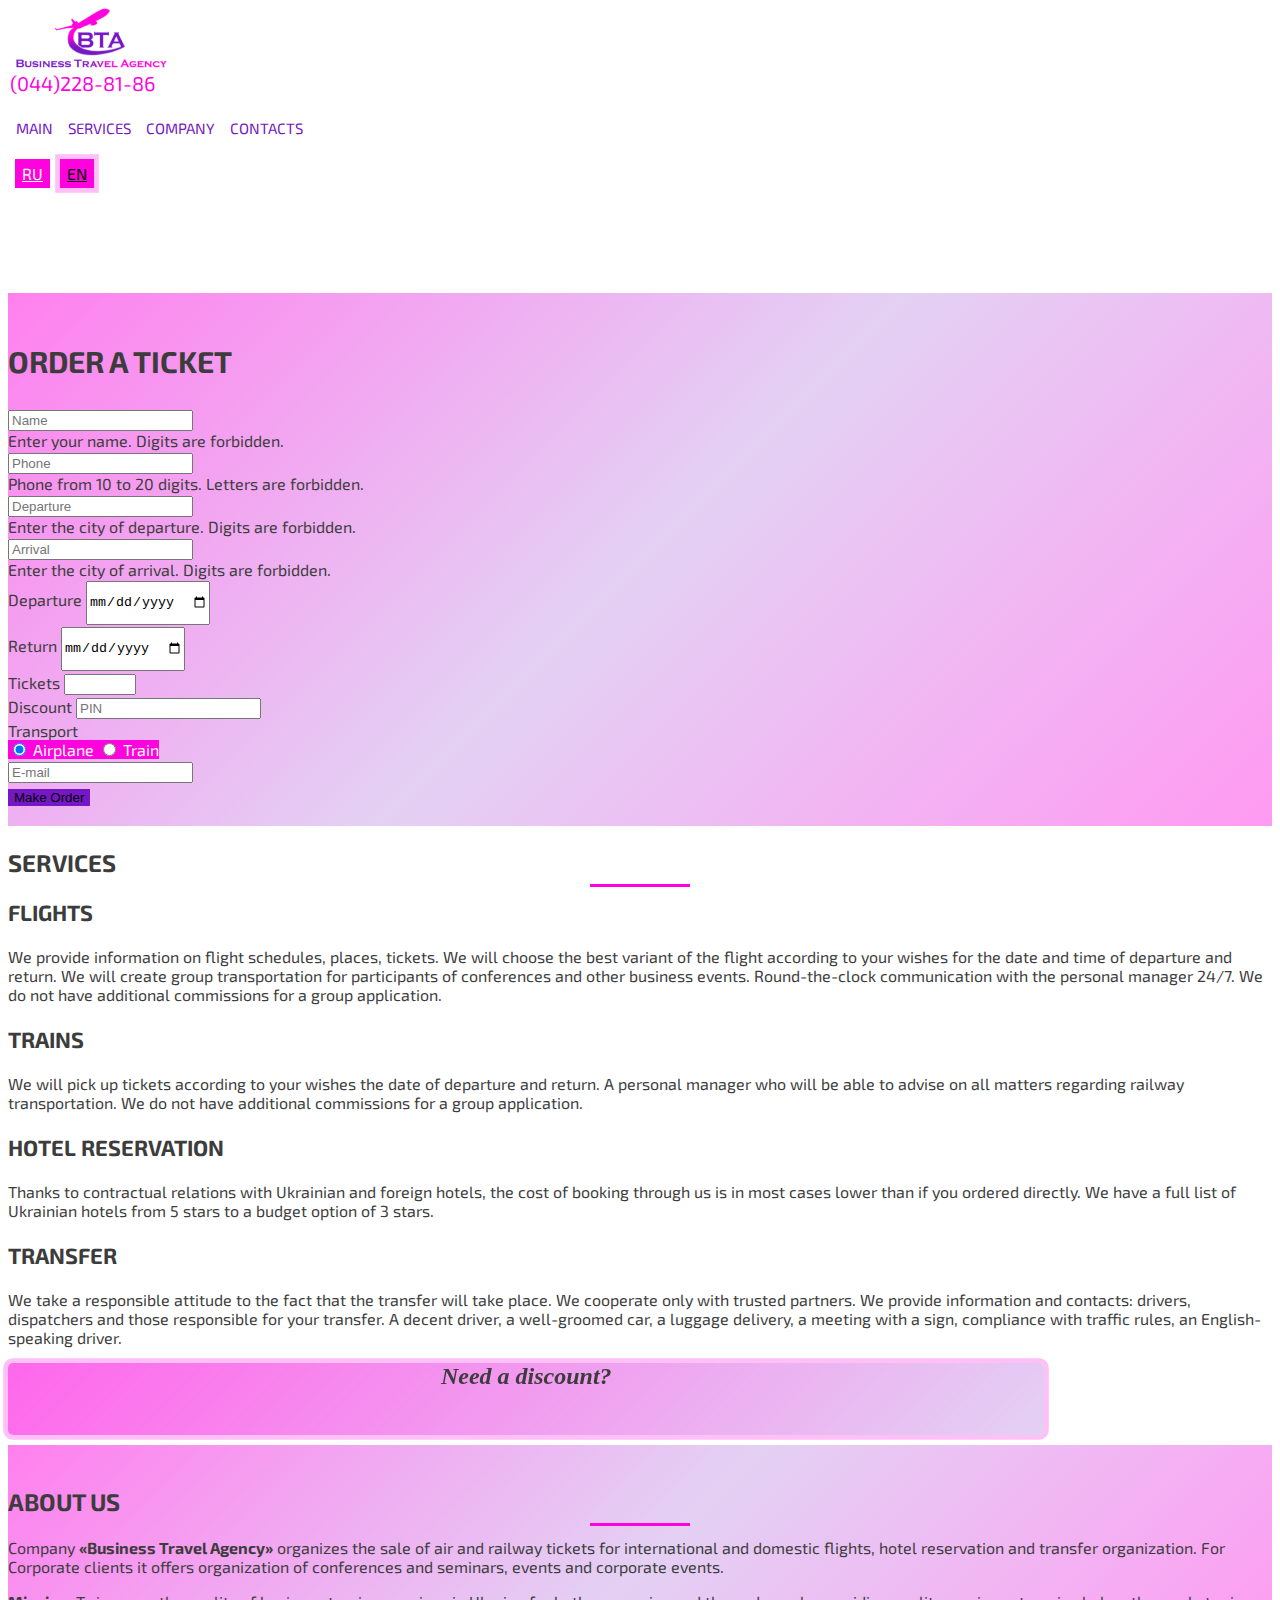
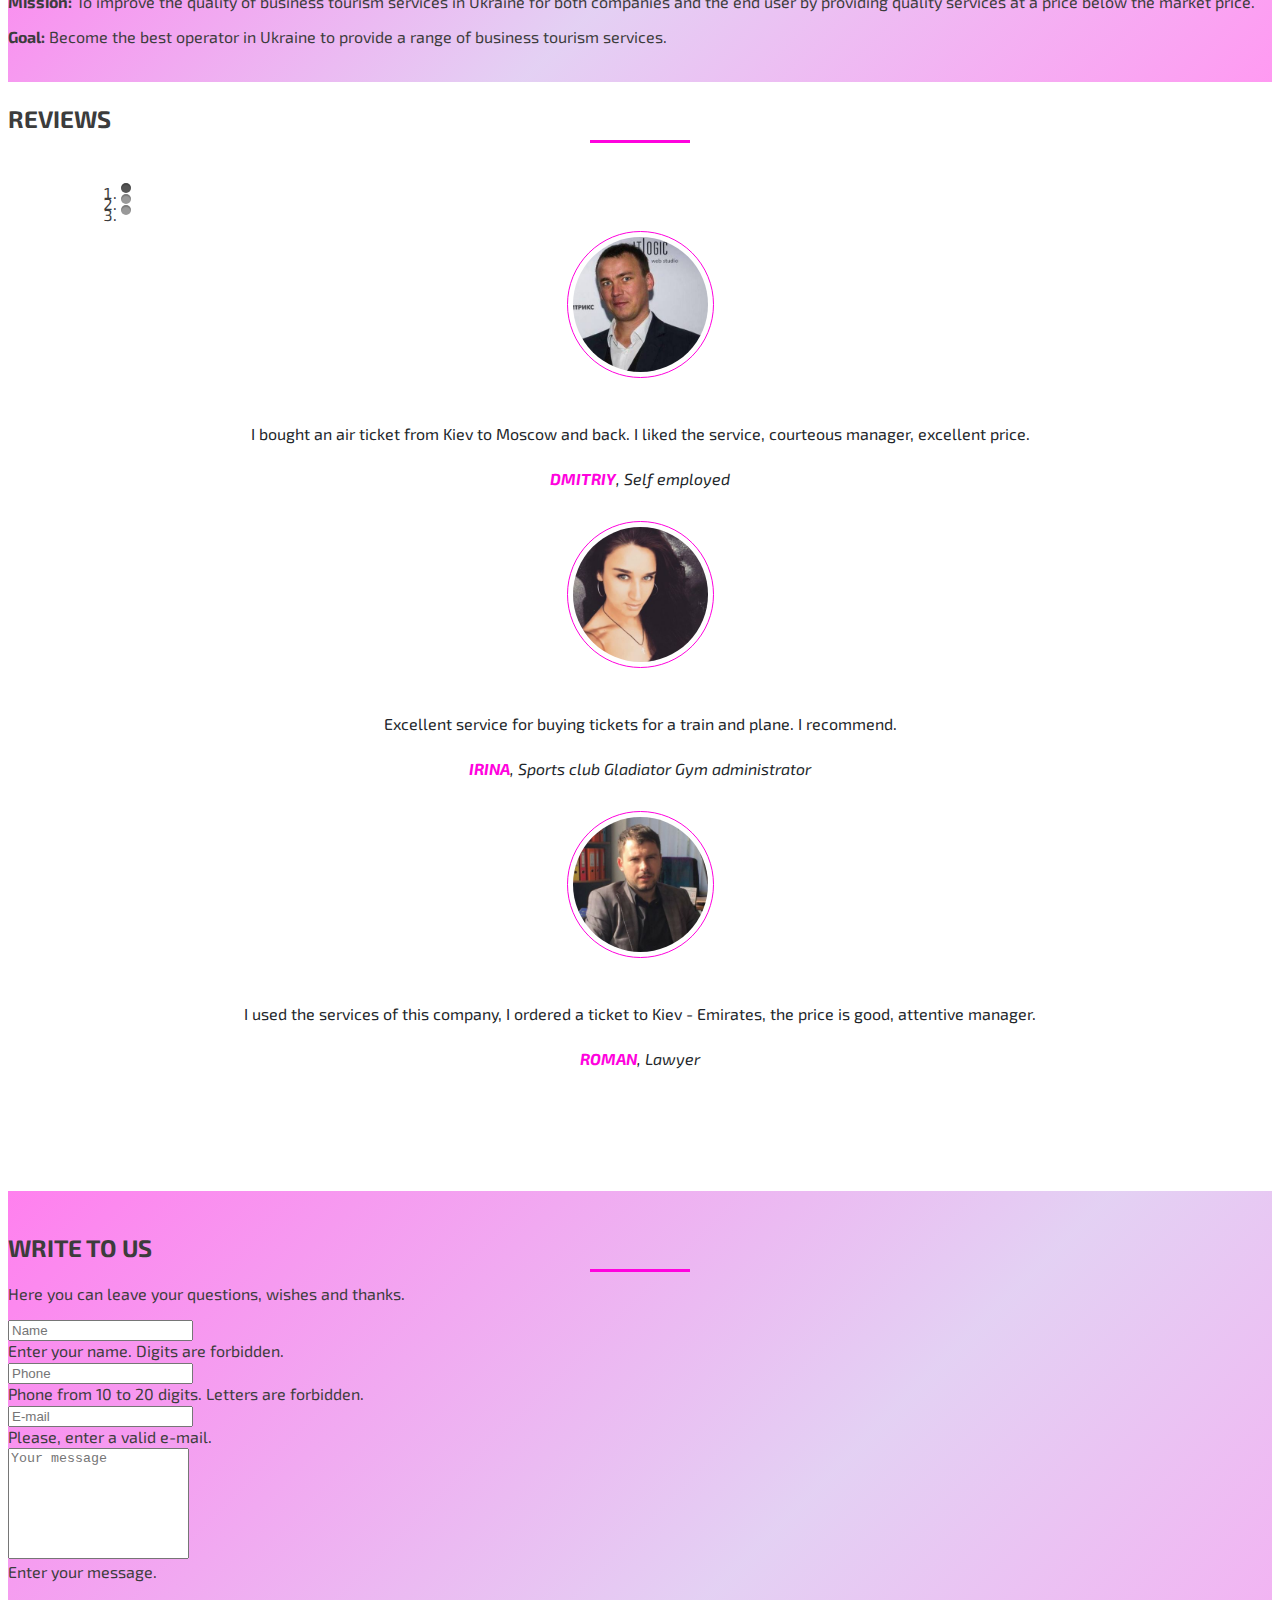
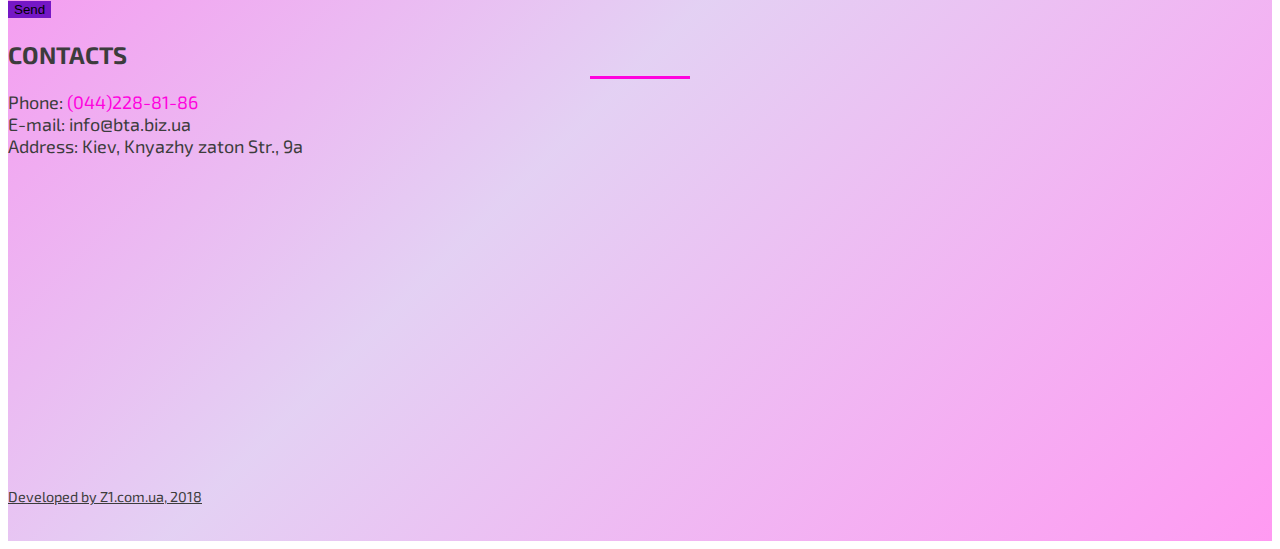
==== en/index.html @ 416b49e4 "initial commit" ====
<!doctype html>
<html lang="en">

<head>
    <!-- Global site tag (gtag.js) - Google Analytics -->
    <script async src="https://www.googletagmanager.com/gtag/js?id=UA-122661130-1"></script>
    <script>
    window.dataLayer = window.dataLayer || [];

    function gtag() { dataLayer.push(arguments); }
    gtag('js', new Date());
    ga('require', 'displayfeatures');
    gtag('config', 'UA-122661130-1');
    </script>
    <!-- Required meta tags -->
    <meta charset="utf-8">
    <meta name="viewport" content="width=device-width, initial-scale=1, shrink-to-fit=no">
    <meta name="description" content="Заказ авиабылетов, ждбилеты, бизнес туризм">
    <meta name="keywords" content="билет, авиабилет, ждбилет, авиаперевозки, купить билет, билет поезд, бизнес тревел, business travel, бизнес туризм, business tourism">
    <meta name="author" content="Kordun Yuriy">
    <!-- Bootstrap CSS -->
    <link rel="stylesheet" href="https://stackpath.bootstrapcdn.com/bootstrap/4.1.1/css/bootstrap.min.css" integrity="sha384-WskhaSGFgHYWDcbwN70/dfYBj47jz9qbsMId/iRN3ewGhXQFZCSftd1LZCfmhktB" crossorigin="anonymous">
    <link rel="stylesheet" href="../css/style.css">
    <title>Business Travel Agency</title>
    <!--font-awesome free CDN-->
    <link rel="stylesheet" href="https://use.fontawesome.com/releases/v5.1.0/css/all.css" integrity="sha384-lKuwvrZot6UHsBSfcMvOkWwlCMgc0TaWr+30HWe3a4ltaBwTZhyTEggF5tJv8tbt" crossorigin="anonymous">
</head>

<body>
    <nav class="navbar fixed-top navbar-expand-lg navbar-light">
        <div>
            <a class="navbar-brand" href="#"><img src="../img/logotype.png" height="60" alt="BTA logo"></a>
        </div>
         <!-- <div class="d-none d-md-block d-lg-block"> -->  <!-- отображение только на больших и средних экранах -->
        <div class="header_telephone">
            <a href="tel:044-228-8186">(044)228-81-86</a>
        </div>
        <div class="collapse navbar-collapse justify-content-end" id="navbarNav">
            <menu class="menu cf">
                <li><a href="#">Main</a></li>
                <li><a href="#features">Services</a></li>
                <li><a href="#aboutus">Company</a>
                    <ul class="submenu">
                        <li><a href="#aboutus">About us</a></li>
                        <li><a href="#testimonials">Reviews</a></li>
                        <!-- <li><a href="#partners">Partners</a></li> -->
                        <li><a href="../doc/bta_dogovor.pdf" target="_b">Contract</a></li>
                    </ul>
                </li>
                <li><a href="#contacts">Contacts</a></li>
            </menu>
        </div>
        <div class="language_box">
            <a class="btn language_button" href="../index.html">RU</a>
            <a class="btn language_button active" href="#">EN</a>
        </div>
        <div>
            <button class="navbar-toggler" type="button" data-toggle="collapse" data-target="#navbarNav" aria-controls="navbarNav" aria-expanded="false" aria-label="Toggle navigation">
                <span class="navbar-toggler-icon"></span>
            </button>
        </div>
    </nav>
    <section id="undermenuplace">
    </section>
    <section id="order">
        <div class="container-fluid">
            <div class="row justify-content-center">
                <div class="col-lg-10 col-md-11 col-sm-12">
                    <h1 class="text-center">Order a ticket</h1>
                </div>
            </div>
            <div class="row justify-content-center">
                <div class="col-md-5 col-sm-8 col-9">
                    <form id="formorder" action="/en/send_order.php" method="post" class="needs-validation" novalidate>
                        <div class="form-row justify-content-between">
                            <div class="form-group col-sm-6">
                                <input type="text" class="form-control" id="username" name="username" placeholder="Name" pattern="^[a-zA-Zа-яґєіїёА-ЯЄІЇЁ\s()-]{3,35}" required>
                                <div class="invalid-feedback">
                                    Enter your name. Digits are forbidden.
                                </div>
                                <!-- Украинские,русские,английские большие и маленькие буквы, символ пробела, скобки, дефис, всего от 3-х до 35 символов. Апостроф и цифры запрещены. -->
                            </div>
                            <div class="form-group col-sm-6">
                                <input type="tel" class="form-control" id="usertelephone" name="usertelephone" placeholder="Phone" pattern="^[0-9-+()\s]{10,20}" required>
                                <div class="invalid-feedback">
                                    Phone from 10 to 20 digits. Letters are forbidden.
                                </div>
                                <!-- цифры,символ пюс, дефис,скобки, пробел, всего от 10-х до 20 символов. Буквы и другие символы запрещены. 
                                        Пример граничной валидности:+ (380) 63-767-88-99 (всего 20 символов) -->
                            </div>
                        </div>
                        <div class="form-row justify-content-center">
                            <div class="form-group col-sm-6">
                                <input type="text" class="form-control" id="userfromplace" name="userfromplace" placeholder="Departure" pattern="^[a-zA-Zа-яґєіїёА-ЯЄІЇЁ\s()-]{3,35}" required>
                                <div class="invalid-feedback">
                                    Enter the city of departure. Digits are forbidden.
                                </div>
                                <!-- Украинские,русские,английские большие и маленькие буквы, символ пробела, скобки, дефис, всего от 3-х до 35 символов. Апостроф и цифры запрещены. -->
                            </div>
                            <div class="form-group col-sm-6">
                                <input type="text" class="form-control" id="usertoplace" name="usertoplace" placeholder="Arrival" pattern="^[a-zA-Zа-яґєіїёА-ЯЄІЇЁ\s()-]{3,35}" required>
                                <div class="invalid-feedback">
                                    Enter the city of arrival. Digits are forbidden.
                                </div>
                                <!-- Украинские,русские,английские большие и маленькие буквы, символ пробела, скобки, дефис, всего от 3-х до 35 символов. Апостроф и цифры запрещены. -->
                            </div>
                        </div>
                        <div class="form-row justify-content-center">
                            <div class="form-group col-sm-6">
                                <label for="departuredate">Departure</label>
                                <input type="date" class="form-control" id="departuredate" name="departuredate" min="2018-07-01">
                            </div>
                            <div class="form-group col-sm-6">
                                <label for="returndate">Return</label>
                                <input type="date" class="form-control" id="returndate" name="returndate" min="2018-07-01">
                            </div>
                        </div>
                        <div class="form-row">
                            <div class="form-group col-sm-2">
                                <label for="ticketsquantity">Tickets</label>
                                <input type="number" class="form-control" id="ticketsquantity" name="ticketsquantity" min="1" max="99">
                            </div>
                            <div class="form-group col-sm-4">
                                <label for="discountcode">Discount</label>
                                <input type="text" class="form-control" id="discountcode" name="discountcode" placeholder="PIN">
                            </div>
                            <div class="form-group col-sm-4">
                                <label for="transportRadios">Transport</label>
                                <div class="btn-group btn-group-toggle" data-toggle="buttons">
                                    <label class="btn avia_button">
                                        <input class="form-check-input" type="radio" name="transportRadios" id="transportRadios1" value="Авиа" checked>
                                        <i class="fa fa-plane"></i> Airplane
                                    </label>
                                    <label class="btn train_button">
                                        <input class="form-check-input" type="radio" name="transportRadios" id="transportRadios2" value="ЖД">
                                        <i class="fa fa-train"></i> Train
                                    </label>
                                </div>
                            </div>
                        </div>
                        <div class="form-row justify-content-center">
                            <div class="form-group col-sm-6">
                                <input type="email" class="form-control" id="useremail" name="useremail" placeholder="E-mail">
                            </div>
                            <div class="form-group col-sm-6">
                            </div>
                        </div>
                        <div class="form-row justify-content-center">
                            <button type="submit" class="btn btn-primary btn-lg bta_button order_button">Make Order</button>
                        </div>
                    </form>
                </div>
            </div>
        </div>
    </section>
    <section class="features">
        <div class="destination" id="features"></div>
        <div class="container-fluid">
            <div class="row">
                <div class="col">
                    <h2 class="text-center">Services</h2></div>
            </div>
            <div class="row justify-content-center text-justify">
                <div class="col-lg-5 col-md-6 col-sm-12">
                    <h3 class="text-center"><i class="fas fa-plane"></i> Flights</h3>
                    <p>We provide information on flight schedules, places, tickets. We will choose the best variant of the flight according to your wishes for the date and time of departure and return. We will create group transportation for participants of conferences and other business events. Round-the-clock communication with the personal manager 24/7. We do not have additional commissions for a group application.
                    </p>
                </div>
                <div class="col-lg-5 col-md-6 col-sm-12">
                    <h3 class="text-center"> <i class="fas fa-train"></i> Trains</h3>
                    <p>We will pick up tickets according to your wishes the date of departure and return. A personal manager who will be able to advise on all matters regarding railway transportation. We do not have additional commissions for a group application.
                    </p>
                </div>
                <div class="col-lg-5 col-md-6 col-sm-12">
                    <h3 class="text-center"><i class="fas fa-hotel"></i> Hotel reservation</h3>
                    <p>Thanks to contractual relations with Ukrainian and foreign hotels, the cost of booking through us is in most cases lower than if you ordered directly. We have a full list of Ukrainian hotels from 5 stars to a budget option of 3 stars.
                    </p>
                </div>
                <div class="col-lg-5 col-md-6 col-sm-12">
                    <h3 class="text-center"><i class="fas fa-car"></i> Transfer</h3>
                    <p>We take a responsible attitude to the fact that the transfer will take place. We cooperate only with trusted partners. We provide information and contacts: drivers, dispatchers and those responsible for your transfer. A decent driver, a well-groomed car, a luggage delivery, a meeting with a sign, compliance with traffic rules, an English-speaking driver.
                    </p>
                </div>
            </div>
        </div>
    </section>
    <section class="container-fluid discount">
        <div class="row justify-content-center">
            <div class="flip-container" ontouchstart="this.classList.toggle('hover');">
                <div class="flipper">
                    <div class="front">
                        <div>Need a discount?</div>
                    </div>
                    <div class="back">
                        <div>Enter a code Rg8\D@otS14</div>
                    </div>
                    <div class="clear"></div>
                </div>
            </div>
        </div>
    </section>
    <section class="aboutus">
        <div class="destination" id="aboutus"></div>
        <div class="container-fluid">
            <div class="row">
                <div class="col">
                    <h2 class="text-center">About us</h2></div>
            </div>
            <div class="row justify-content-center text-justify">
                <div class="col-sm-11">
                    <p>Company <strong>«Business Travel Agency»</strong> organizes the sale of air and railway tickets for international and domestic flights, hotel reservation and transfer organization. For Corporate clients it offers organization of conferences and seminars, events and corporate events.</p>
                    <p><strong>Mission:</strong> To improve the quality of business tourism services in Ukraine for both companies and the end user by providing quality services at a price below the market price.</p>
                    <p><strong>Goal:</strong> Become the best operator in Ukraine to provide a range of business tourism services.</p>
                </div>
            </div>
        </div>
    </section>
    <section class="testimonials">
        <div class="destination" id="testimonials"></div>
        <div class="container-fluid">
            <div class="row">
                <div class="col-md-8 col-center m-auto">
                    <h2 class="text-center">Reviews</h2>
                    <div id="myCarousel" class="carousel slide" data-ride="carousel">
                        <!-- Carousel indicators -->
                        <ol class="carousel-indicators">
                            <li data-target="#myCarousel" data-slide-to="0" class="active"></li>
                            <li data-target="#myCarousel" data-slide-to="1"></li>
                            <li data-target="#myCarousel" data-slide-to="2"></li>
                        </ol>
                        <!-- Wrapper for carousel items -->
                        <div class="carousel-inner">
                            <div class="item carousel-item active">
                                <div class="img-box"><img src="../img/client1.jpg" alt=""></div>
                                <p class="testimonial">I bought an air ticket from Kiev to Moscow and back. I liked the service, courteous manager, excellent price.</p>
                                <p class="overview"><b>Dmitriy</b>, Self employed</p>
                            </div>
                            <div class="item carousel-item">
                                <div class="img-box"><img src="../img/client2.jpg" alt=""></div>
                                <p class="testimonial">Excellent service for buying tickets for a train and plane. I recommend.</p>
                                <p class="overview"><b>Irina</b>, Sports club Gladiator Gym administrator</p>
                            </div>
                            <div class="item carousel-item">
                                <div class="img-box"><img src="../img/client3.jpg" alt=""></div>
                                <p class="testimonial">I used the services of this company, I ordered a ticket to Kiev - Emirates, the price is good, attentive manager.</p>
                                <p class="overview"><b>Roman</b>, Lawyer</p>
                            </div>
                        </div>
                        <!-- Carousel controls -->
                        <a class="carousel-control left carousel-control-prev" href="#myCarousel" data-slide="prev">
                    <i class="fa fa-angle-left"></i>
                </a>
                        <a class="carousel-control right carousel-control-next" href="#myCarousel" data-slide="next">
                    <i class="fa fa-angle-right"></i>
                </a>
                    </div>
                </div>
            </div>
        </div>
    </section>
    <section class="partners">
        <div class="destination" id="partners"></div>
        <div class="container-fluid">
            <div class="row">
                <div class="col">
                    <!--<h2 class="text-center">Наши партнеры</h2></div>
            </div>
            <div class="row justify-content-center">
                <div class="col-sm-3 col-6 partners_item">
                    <a href="#"><img class="mx-auto d-block" src="../img/logotype.png" height="60" alt="BTA logo"></a>
                </div>
                <div class="col-sm-3 col-6 partners_item">
                    <a href="#"><img class="mx-auto d-block" src="../img/logotype.png" height="60" alt="BTA logo"></a>
                </div>
                <div class="col-sm-3 col-6 partners_item">
                    <a href="#"><img class="mx-auto d-block" src="../img/logotype.png" height="60" alt="BTA logo"></a>
                </div>
                <div class="col-sm-3 col-6 partners_item">
                    <a href="#"><img class="mx-auto d-block" src="../img/logotype.png" height="60" alt="BTA logo"></a>
                </div>-->
                </div>
            </div>
    </section>
    <section class="contacts">
        <div class="destination" id="contacts"></div>
        <div class="container-fluid">
            <div class="row">
                <div class="col-md-6 text-center">
                    <h2>Write to us</h2>
                    <p>Here you can leave your questions, wishes and thanks.</p>
                    <form id="formblabla" action="/en/send_blabla.php" method="post" class="needs-validation" novalidate>
                        <div class="form-row justify-content-center">
                            <div class="form-group col-sm-8">
                                <!-- <label for="usernameblabla">Ваше имя</label> -->
                                <input type="text" class="form-control" id="usernameblabla" name="usernameblabla" placeholder="Name" pattern="^[a-zA-Zа-яґєіїёА-ЯЄІЇЁ\s()-]{3,35}" required>
                                <div class="invalid-feedback">
                                    Enter your name. Digits are forbidden.
                                </div>
                                <!-- Украинские,русские,английские большие и маленькие буквы, символ пробела, скобки, дефис, всего от 3-х до 35 символов. Апостроф и цифры запрещены. -->
                            </div>
                            <div class="form-group col-sm-8">
                                <!-- <label for="usertelephone">Телефон</label> -->
                                <input type="tel" class="form-control" id="usertelblabla" name="usertelblabla" placeholder="Phone" pattern="^[0-9-+()\s]{10,20}" required>
                                <div class="invalid-feedback">
                                    Phone from 10 to 20 digits. Letters are forbidden.
                                </div>
                                <!-- цифры,символ пюс, дефис,скобки, пробел, всего от 10-х до 20 символов. Буквы и другие символы запрещены. 
                                        Пример граничной валидности:+ (380) 63-767-88-99 (всего 20 символов) -->
                            </div>
                            <div class="form-group col-sm-8">
                                <input type="email" class="form-control" id="useremailblabla" name="useremailblabla" placeholder="E-mail" required>
                                <div class="invalid-feedback">
                                    Please, enter a valid e-mail.
                                </div>
                            </div>
                            <div class="form-group col-sm-8">
                                <div class="form-row justify-content-center">
                                    <textarea class="form-control" name="textblabla" id="textblabla" rows="7" maxlength="1000" placeholder="Your message" required></textarea>
                                    <div class="invalid-feedback">
                                        Enter your message.
                                    </div>
                                </div>
                            </div>
                        </div>
                        <div class="form-row justify-content-center">
                            <button type="submit" class="btn btn-primary btn-lg bta_button button_blabla">Send</button>
                        </div>
                    </form>
                </div>
                <div class="col-md-6">
                    <h2 class="text-center">Contacts</h2>
                    <div class="row">
                        <div class="col-sm-11 contact_block">
                            <p><i class="fas fa-phone"></i> Phone: <a href="tel:044-228-8186">(044)228-81-86</a></p>
                            <p><i class="fas fa-envelope"></i> E-mail: info@bta.biz.ua</p>
                            <p><i class="fas fa-map-marker-alt"></i> Address: Kiev, Knyazhy zaton Str., 9а</p>
                        </div>
                        <div class="col-sm-11 social_block">
                            <a href="https://www.facebook.com/groups/1965556380121019/" target="_b">
                                    <i class="fab fa-facebook-square fa-lg"></i></a>
                            <a href="https://twitter.com/BTA_biz_ua" target="_b">
                                    <i class="fab fa-twitter fa-lg"></i></a>
                            <a href="https://vk.com" target="_b">
                                    <i class="fab fa-vk fa-lg"></i></a>
                            <a href="https://www.instagram.com/businesstravelagency_ua/" target="_b">
                                    <i class="fab fa-instagram fa-lg"></i></a>
                            <a href="https://www.linkedin.com/company/business-travel-agency-ua/" target="_b">
                                    <i class="fab fa-linkedin fa-lg"></i></a>
                        </div>
                    </div>
                    <div class="row map_block justify-content-center">
                        <iframe width="96%" height="300" frameborder="0" scrolling="no" marginheight="0" marginwidth="0" src="https://www.google.com/maps/embed?pb=!1m18!1m12!1m3!1d2543.0909340441754!2d30.62285431572956!3d50.402142879468705!2m3!1f0!2f0!3f0!3m2!1i1024!2i768!4f13.1!3m3!1m2!1s0x40d4c53960b12e39%3A0xdc159514e2d0131c!2sBTA.biz.ua!5e0!3m2!1sru!2sua!4v1530439542046"></iframe>
                    </div>
                </div>
            </div>
            <div class="row justify-content-center copyright_row">
                <p><a class="copyright_a" href="https://z1.com.ua" target="_b">Developed by Z1.com.ua, 2018</a></p>
            </div>
        </div>
    </section>
    <script>
    // Example starter JavaScript for disabling form submissions if there are invalid fields
    (function() {
        'use strict';
        window.addEventListener('load', function() {
            // Fetch all the forms we want to apply custom Bootstrap validation styles to
            var forms = document.getElementsByClassName('needs-validation');
            // Loop over them and prevent submission
            var validation = Array.prototype.filter.call(forms, function(form) {
                form.addEventListener('submit', function(event) {
                    if (form.checkValidity() === false) {
                        event.preventDefault();
                        event.stopPropagation();
                    }
                    form.classList.add('was-validated');
                }, false);
            });
        }, false);
    })();
    </script>
    <!-- jQuery first, then Popper.js, then Bootstrap JS -->
    <script src="https://code.jquery.com/jquery-3.3.1.slim.min.js" integrity="sha384-q8i/X+965DzO0rT7abK41JStQIAqVgRVzpbzo5smXKp4YfRvH+8abtTE1Pi6jizo" crossorigin="anonymous"></script>
    <script src="https://cdnjs.cloudflare.com/ajax/libs/popper.js/1.14.3/umd/popper.min.js" integrity="sha384-ZMP7rVo3mIykV+2+9J3UJ46jBk0WLaUAdn689aCwoqbBJiSnjAK/l8WvCWPIPm49" crossorigin="anonymous"></script>
    <script src="https://stackpath.bootstrapcdn.com/bootstrap/4.1.1/js/bootstrap.min.js" integrity="sha384-smHYKdLADwkXOn1EmN1qk/HfnUcbVRZyYmZ4qpPea6sjB/pTJ0euyQp0Mk8ck+5T" crossorigin="anonymous"></script>
</body>

</html>
---- css/style.css ----
@import url('https://fonts.googleapis.com/css?family=Exo+2');
body {
    font-family: 'Exo 2', sans-serif;
    color: rgb(60, 60, 60);
    font-size: 16px;
}

h1 {
    font-size: 30px;
    text-transform: uppercase;
    font-weight: bold;
    position: relative;
    margin: 30px 0px;
}

h2 {
    font-size: 24px;
    text-transform: uppercase;
    font-weight: bold;
    position: relative;
    margin: 22px 0px;
}

h2::after {
    content: "";
    width: 100px;
    position: absolute;
    margin: 0 auto;
    height: 3px;
    background: #ff02de;
    left: 0;
    right: 0;
    bottom: -10px;
}

h3 {
    font-size: 22px;
    text-transform: uppercase;
    margin-bottom: 22px;
}



/*Start Чуть сдвинуть*/

.form-group>label {
    padding-top: 0px;
    margin: 0px;
}

.form-group {
    margin: 2px 0px;
}


/*End Чуть сдвинуть*/


/*Start Чуть раздвинуть*/

.order_button {
    margin-top: 4px;
}


/*End Чуть раздвинуть*/

#ticketsquantity {
    max-width: 4rem;
    min-width: 4rem;
}

#undermenuplace {
    margin-top: 86px;
}

#order,
.aboutus,
.contacts {
    background: linear-gradient(135deg, rgba(255, 2, 222, 0.5), rgba(117, 23, 197, 0.2), rgba(255, 2, 222, 0.4));
    padding: 20px 0px;
}

.partners {
    padding: 20px 0px;
}

.partners_item {
    margin: 20px 0px;
}

#success {
    padding: 50px 0px;
}


.contact_block,
.social_block {
    font-size: 1.125rem;
}

.map_block {
    padding-top: 10px;
}


/*START copyright*/

.copyright_row {
    margin-top: 15px;
}

.copyright_a {
    color: rgb(60, 60, 60);
    font-size: 0.9rem;
}

.copyright_a:hover {
    color: rgb(117, 23, 197);
    font-size: 0.9rem;
    text-decoration: none;
}


/*END copyright*/


/*START social_block*/

.social_block>a {
    color: rgb(60, 60, 60);
}

.social_block>a:hover {
    color: rgb(255, 255, 255);
}


/*END social_block*/


/*START contact_block*/

.contact_block>p {
    margin: 0px;
    padding: 0px;
}


/*END contact_block*/


/* Start отключение изменения размера textarea*/

#textblabla {
    resize: none;
    max-width: 98%;
}


/* End отключение изменения размера textarea*/


/* Start отключение стрелочек в Datepicker*/

input[type="date"]::-webkit-inner-spin-button {
    display: none;
}


/* End отключение стрелочек в Datepicker*/


/*Start видимость на IOS Datepicker*/

input[type="date"] {
    min-height: 2.5rem;
}


/* End видимость на IOS Datepicker*/


/*Start Testimonials*/

.col-center {
    margin: 0 auto;
    float: none !important;
}

.carousel {
    margin: 50px auto;
    padding: 0 70px;
}

.carousel .item {
    color: #212529;
    font-size: 16px;
    text-align: center;
    overflow: hidden;
    min-height: 290px;
}

.carousel .item .img-box {
    width: 135px;
    height: 135px;
    margin: 0 auto;
    padding: 5px;
    border: 1px solid #ff02de;
    border-radius: 50%;
}

.carousel .img-box img {
    width: 100%;
    height: 100%;
    display: block;
    border-radius: 50%;
}

.carousel .testimonial {
    padding: 30px 0 10px;
}

.carousel .overview {
    font-style: italic;
}

.carousel .overview b {
    text-transform: uppercase;
    color: #ff02de;
}

.carousel .carousel-control {
    width: 40px;
    height: 40px;
    margin-top: -20px;
    top: 50%;
    background: none;
}

.carousel-control i {
    font-size: 68px;
    line-height: 42px;
    position: absolute;
    display: inline-block;
    color: rgba(0, 0, 0, 0.8);
    text-shadow: 0 3px 3px #ff02de, 0 0 0 #000;
}

.carousel .carousel-indicators {
    bottom: -40px;
}

.carousel-indicators li,
.carousel-indicators li.active {
    width: 10px;
    height: 10px;
    margin: 1px 3px;
    border-radius: 50%;
}

.carousel-indicators li {
    background: #999;
    border-color: transparent;
    box-shadow: inset 0 2px 1px rgba(0, 0, 0, 0.2);
}

.carousel-indicators li.active {
    background: #555;
    box-shadow: inset 0 2px 1px rgba(0, 0, 0, 0.2);
}


/*END Testimonials*/


/*START bta_button*/

.bta_button {
    background-color: rgba(117, 23, 197, 1);
    border: white;
}

.bta_button:hover {
    background-color: rgba(117, 23, 197, 0.7);
    border: white;
}

.button_blabla {
    margin-top: 18px;
}

.train_button,
.avia_button {
    background-color: rgba(255, 2, 222, 1);
    color: white;
}

.train_button:hover,
.avia_button:hover {
    background-color: rgba(255, 2, 222, 0.5);
}

.train_button.active,
.avia_button.active {
    box-shadow: 0 0 0 0.3rem rgba(255, 2, 222, 0.25);
    color: black;
}


/*END bta_button*/


/* Start navbar */

.navbar {
    padding: 0;
    background-color: white;
}

.navbar-brand {
    padding-left: .5rem;
}

.header_telephone {
    font-size: 1.25rem;
    margin: 0 .125rem;
}

.header_telephone a,
.contact_block a {
    text-decoration: none;
    color: rgba(255, 2, 222, 1);
}

.header_telephone a:hover,
.contact_block a:hover {
    color: rgba(117, 23, 197, 1);
}


.navbar-toggler {
    margin: .25rem .25rem;
    padding: 0;
    border: none;
}


/* END navbar */


/* Start language_box */

.language_box {
    padding: .25rem .25rem;
}

.language_button {
    background-color: rgba(255, 2, 222, 1);
    color: #ffffff;
    margin: 0 3px;
    padding: 5px 7px;
}

.language_button:hover,
.language_button.active:hover {
    background-color: rgba(255, 2, 222, 0.5);
    color: #ffffff;
    text-decoration: none;
}

.language_button.active {
    box-shadow: 0 0 0 0.3rem rgba(255, 2, 222, 0.25);
    color: black;
}


/* END language_box */


/* START Menu */

.cf:before,
.cf:after {
    content: " ";
    display: table;
}

.cf:after {
    clear: both;
}

.cf {
    *zoom: 1;
}

.menu {
    list-style: none;
    width: 50%;
    width: -moz-fit-content;
    width: -webkit-fit-content;
    width: fit-content;
    padding: 0;
}

.menu>li {
    background: rgba(255, 255, 255, 0.2);
    float: left;
    position: relative;
    -webkit-transform: skewX(25deg);
}

.menu a {
    display: block;
    color: rgba(117, 23, 197, 1) !important;
    text-transform: uppercase;
    text-decoration: none;
    font-size: 15px;
}

.menu a:hover {
    color: #fff !important;
    font-weight: 900;
}

.menu li:hover {
    background: rgba(255, 2, 222, 1);
}


.menu>li>a {
    -webkit-transform: skewX(-25deg);
    padding: 0.5em 0.5em;
}


/* Dropdown */

.submenu {
    position: absolute;
    width: 140px;
    left: 50%;
    margin-left: -100px;
    -webkit-transform: skewX(-25deg);
    -webkit-transform-origin: left top;
}

.submenu li {
    background-color: rgba(255, 2, 222, 1);
    position: relative;
    overflow: hidden;
}

.submenu>li>a {
    padding: 0.5em 0.5em;
}

.submenu>li::after {
    content: '';
    position: absolute;
    top: -125%;
    height: 100%;
    width: 100%;
    box-shadow: 0 0 50px rgba(0, 0, 0, .9);
}


/* Odd stuff */

.submenu>li:nth-child(odd) {
    -webkit-transform: skewX(-25deg) translateX(0);
}

.submenu>li:nth-child(odd)>a {
    -webkit-transform: skewX(25deg);
}

.submenu>li:nth-child(odd)::after {
    right: -50%;
    -webkit-transform: skewX(-25deg) rotate(3deg);
}


/* Even stuff */

.submenu>li:nth-child(even) {
    -webkit-transform: skewX(25deg) translateX(0);
}

.submenu>li:nth-child(even)>a {
    -webkit-transform: skewX(-25deg);
}

.submenu>li:nth-child(even)::after {
    left: -50%;
    -webkit-transform: skewX(25deg) rotate(3deg);
}


/* Show dropdown */

.submenu,
.submenu li {
    opacity: 0;
    visibility: hidden;
}

.submenu li {
    transition: .2s ease -webkit-transform;
}

.menu>li:hover .submenu,
.menu>li:hover .submenu li {
    opacity: 1;
    visibility: visible;
}

.menu>li:hover .submenu li:nth-child(even) {
    -webkit-transform: skewX(25deg) translateX(15px);
}

.menu>li:hover .submenu li:nth-child(odd) {
    -webkit-transform: skewX(-25deg) translateX(-15px);
}


/* END Menu */


/* Start Anchor destination */

.destination {
    position: absolute;
    z-index: -1;
    left: 0;
    margin-top: -86px;
}


/* END Anchor destination */


/* Start flipper */

.flip-container {
    -webkit-perspective: 1000px;
    perspective: 1000px;
    width: 82%;
    height: 72px;
    margin-bottom: 10px;
    border-radius: 5px;
    box-shadow: 0 0 0 0.3rem rgba(255, 2, 222, 0.25);
}

.flipper {
    transition: 1s;
    -webkit-transform-style: preserve-3d;
    transform-style: preserve-3d;
    position: relative;

}

.front,
.back {
    width: 100%;
    height: 72px;
    position: absolute;
    left: 0;
    top: 0;
    -webkit-backface-visibility: hidden;
    backface-visibility: hidden;
	
    color: rgb(60, 60, 60);
    font-weight: bold;
    font-style: italic;
    font-size: 1.5em;
    text-align: center;
    font-family: serif;
    border-radius: 5px;

}

.back {

    -webkit-transform: rotateY(180deg);
    -moz-transform: rotateY(180deg);
    -ms-transform: rotateY(180deg);
    transform: rotateY(180deg);
    background: rgba(173, 255, 0, 1);
}

.front {
    background: linear-gradient(135deg, rgba(255, 2, 222, 0.6), rgba(117, 23, 197, 0.2));
}

.flip-container:hover .flipper,
.flip-container.hover .flipper {

    -webkit-transform: rotateY(-180deg);
    -moz-transform: rotateY(-180deg);
    -ms-transform: rotateY(-180deg);
    transform: rotateY(-180deg);
}

.clear {
    clear: both;
    line-height: 0;
    font-size: 0;
    display: block;
}

/* End flipper */
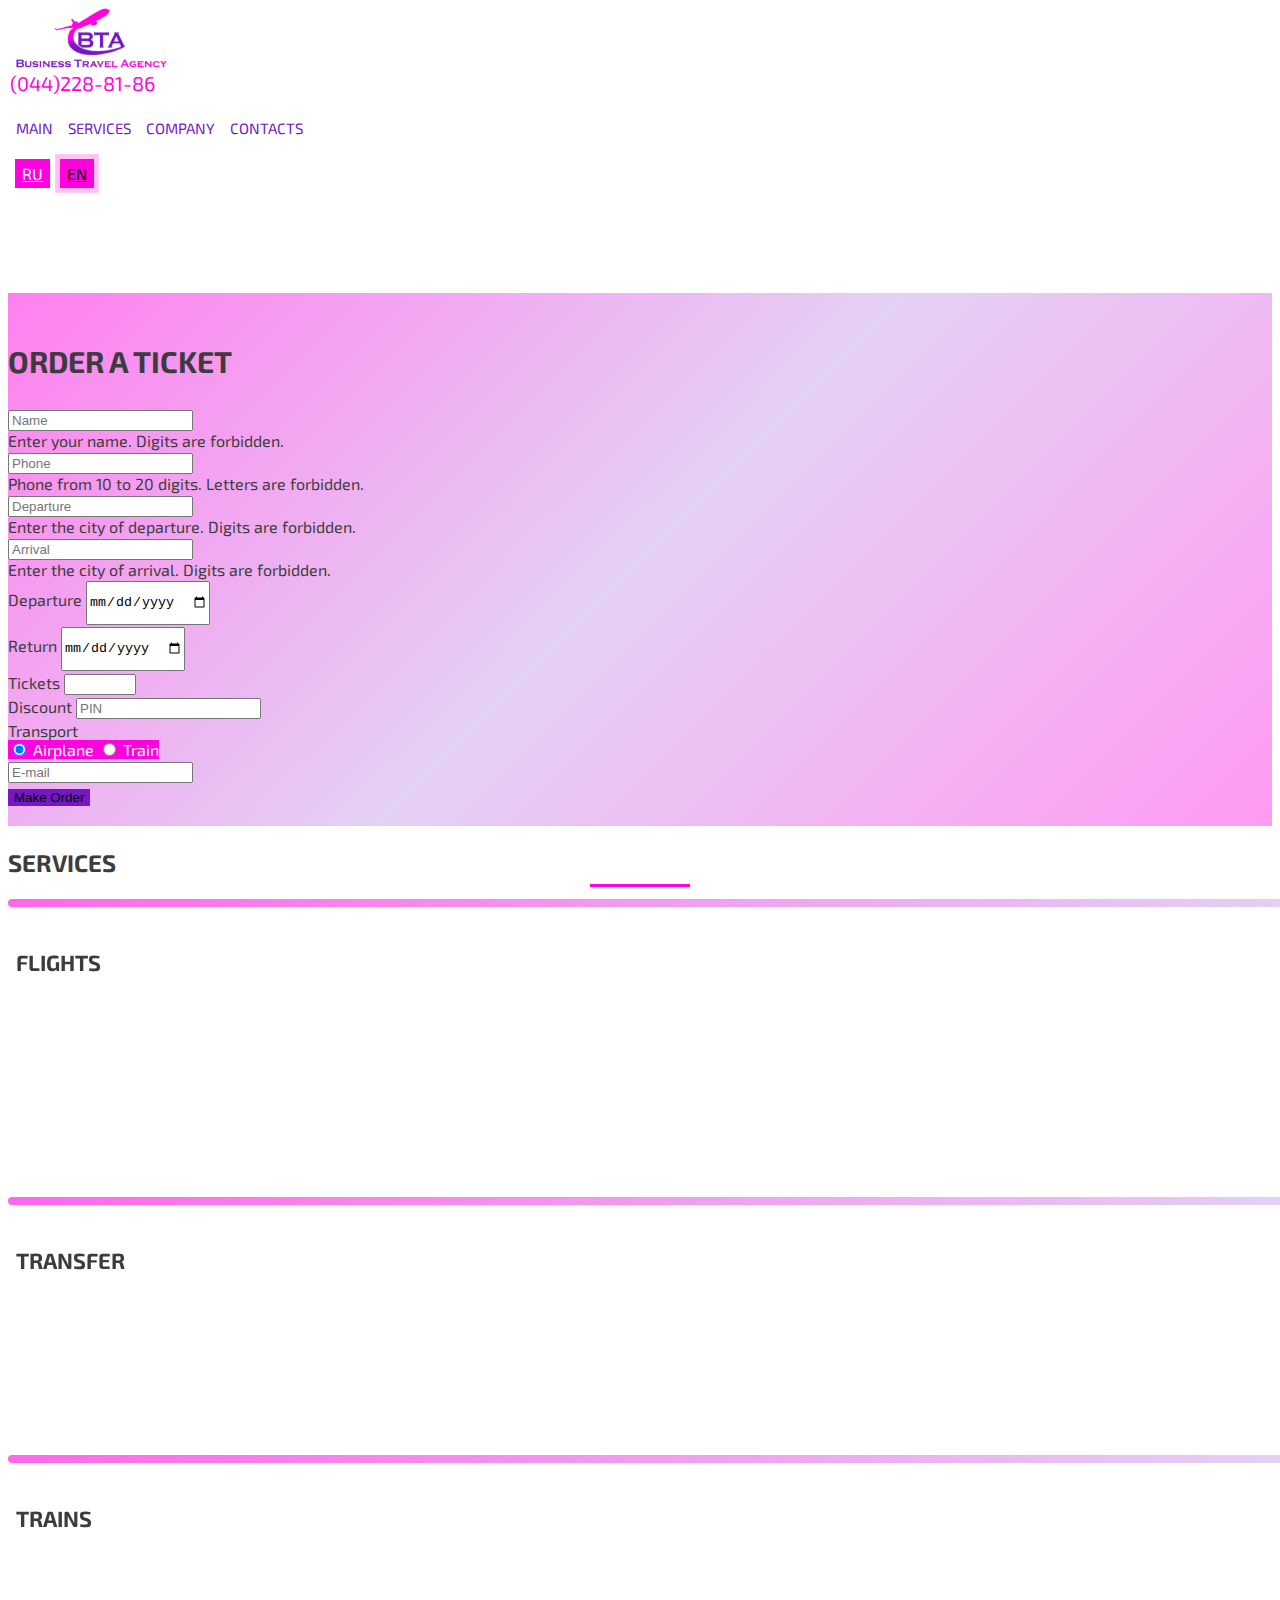
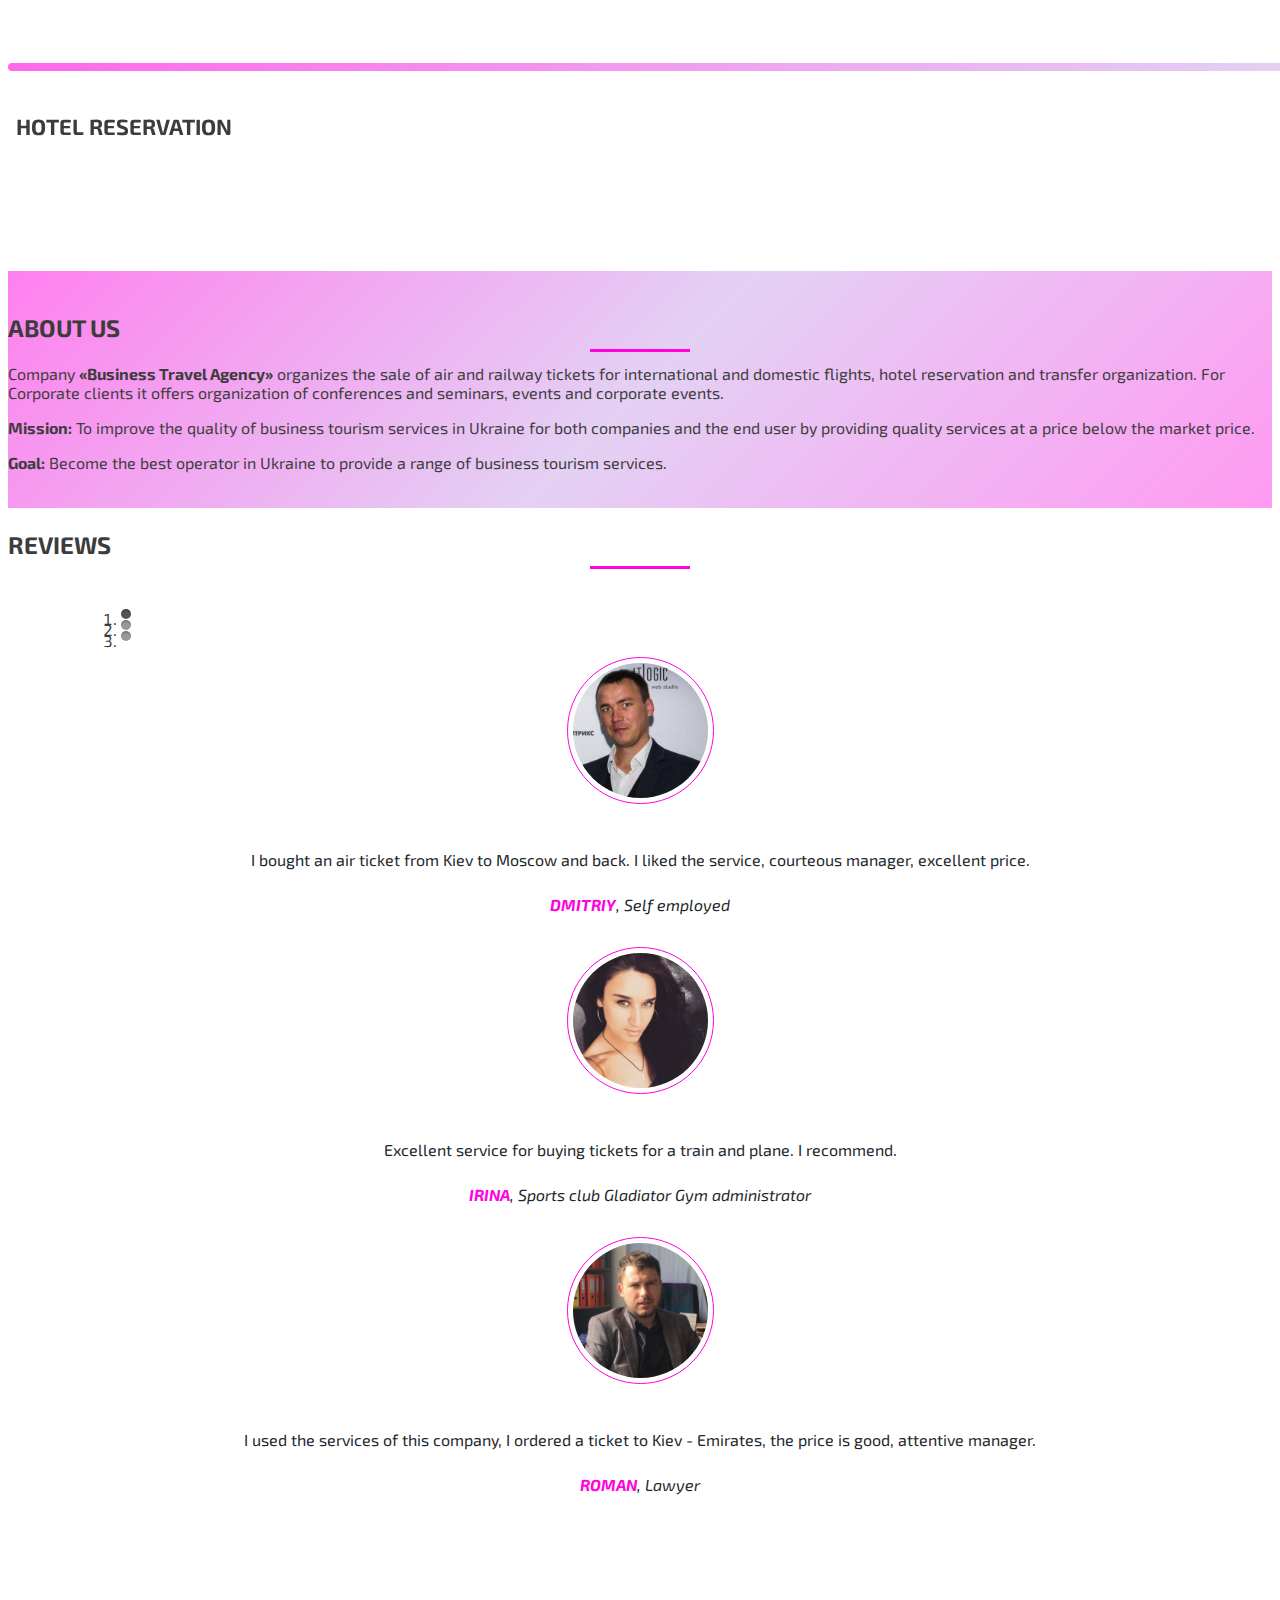
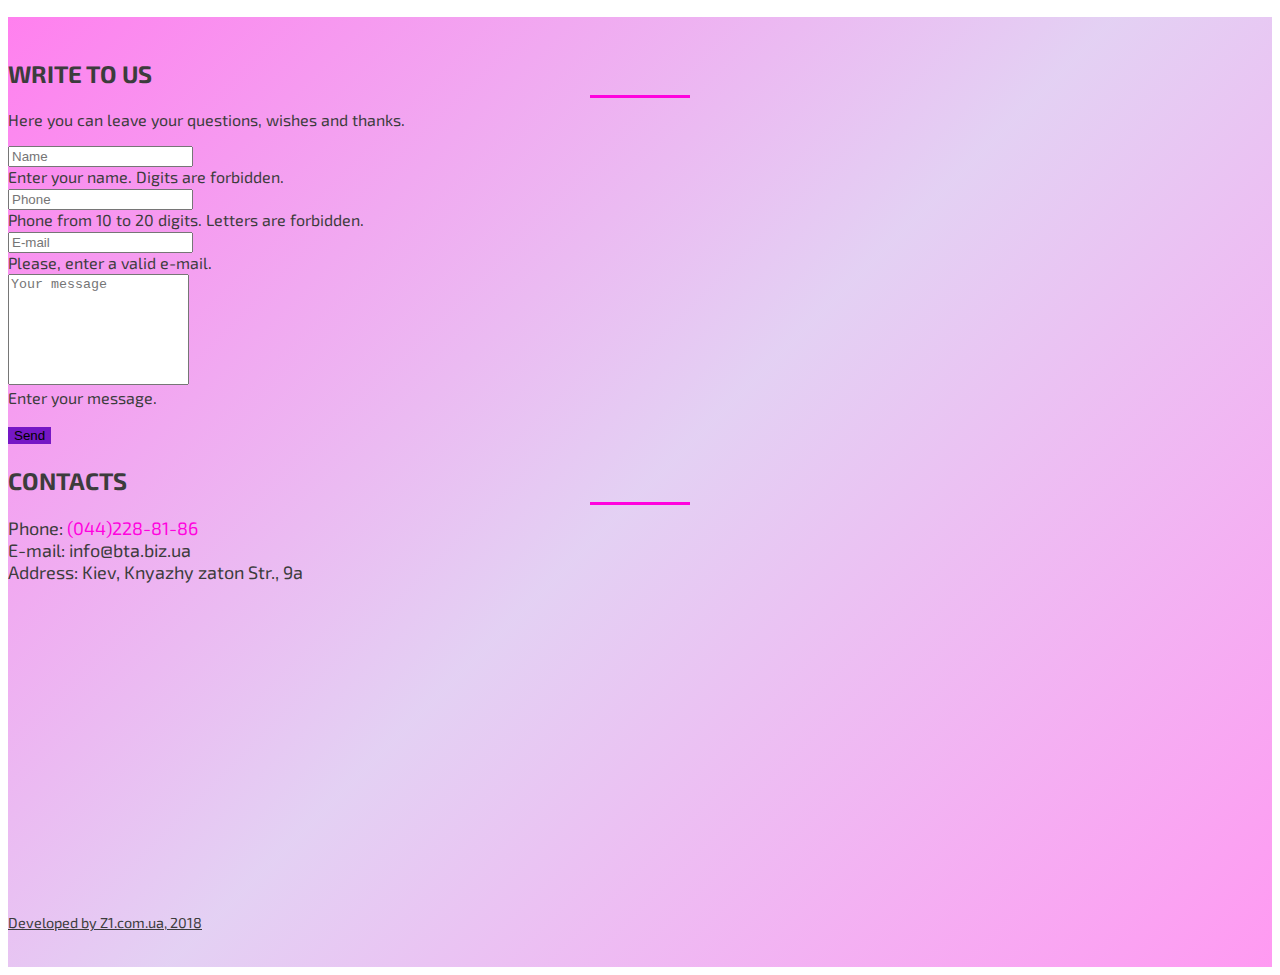
==== commit 680005b6: "animation icons" ====
--- a/en/index.html
+++ b/en/index.html
@@ -31,7 +31,8 @@
         <div>
             <a class="navbar-brand" href="#"><img src="../img/logotype.png" height="60" alt="BTA logo"></a>
         </div>
-         <!-- <div class="d-none d-md-block d-lg-block"> -->  <!-- отображение только на больших и средних экранах -->
+        <!-- <div class="d-none d-md-block d-lg-block"> -->
+        <!-- отображение только на больших и средних экранах -->
         <div class="header_telephone">
             <a href="tel:044-228-8186">(044)228-81-86</a>
         </div>
@@ -158,43 +159,77 @@
         <div class="container-fluid">
             <div class="row">
                 <div class="col">
-                    <h2 class="text-center">Services</h2></div>
+                    <h2 class="text-center">Services</h2>
+                </div>
             </div>
             <div class="row justify-content-center text-justify">
-                <div class="col-lg-5 col-md-6 col-sm-12">
-                    <h3 class="text-center"><i class="fas fa-plane"></i> Flights</h3>
-                    <p>We provide information on flight schedules, places, tickets. We will choose the best variant of the flight according to your wishes for the date and time of departure and return. We will create group transportation for participants of conferences and other business events. Round-the-clock communication with the personal manager 24/7. We do not have additional commissions for a group application.
-                    </p>
-                </div>
-                <div class="col-lg-5 col-md-6 col-sm-12">
-                    <h3 class="text-center"> <i class="fas fa-train"></i> Trains</h3>
-                    <p>We will pick up tickets according to your wishes the date of departure and return. A personal manager who will be able to advise on all matters regarding railway transportation. We do not have additional commissions for a group application.
-                    </p>
-                </div>
-                <div class="col-lg-5 col-md-6 col-sm-12">
-                    <h3 class="text-center"><i class="fas fa-hotel"></i> Hotel reservation</h3>
-                    <p>Thanks to contractual relations with Ukrainian and foreign hotels, the cost of booking through us is in most cases lower than if you ordered directly. We have a full list of Ukrainian hotels from 5 stars to a budget option of 3 stars.
-                    </p>
-                </div>
-                <div class="col-lg-5 col-md-6 col-sm-12">
-                    <h3 class="text-center"><i class="fas fa-car"></i> Transfer</h3>
-                    <p>We take a responsible attitude to the fact that the transfer will take place. We cooperate only with trusted partners. We provide information and contacts: drivers, dispatchers and those responsible for your transfer. A decent driver, a well-groomed car, a luggage delivery, a meeting with a sign, compliance with traffic rules, an English-speaking driver.
-                    </p>
-                </div>
-            </div>
-        </div>
-    </section>
-    <section class="container-fluid discount">
-        <div class="row justify-content-center">
-            <div class="flip-container" ontouchstart="this.classList.toggle('hover');">
-                <div class="flipper">
-                    <div class="front">
-                        <div>Need a discount?</div>
-                    </div>
-                    <div class="back">
-                        <div>Enter a code Rg8\D@otS14</div>
-                    </div>
-                    <div class="clear"></div>
+                <div class="flip-container col-lg-5 col-md-6 col-sm-12 flip_block1">
+                    <div class="flipper">
+                        <div class="front">
+                            <div class="text-center">
+                                <h3 class="feature_item_header">Flights</h3>
+                                <h3><i class="fas fa-plane fa-4x"></i></h3>  
+                            </div>
+                        </div>
+                        <div class="back">
+                            <div>
+                                <p>We provide information on flight schedules, places, tickets. We will choose the best variant of the flight according to your wishes for the date and time of departure and return. We will create group transportation for participants of conferences and other business events. Round-the-clock communication with the personal manager 24/7. We do not have additional commissions for a group application.
+                                </p>
+                            </div>
+                        </div>
+                        <div class="clear"></div>
+                    </div>
+                </div>
+                <div class="flip-container col-lg-5 col-md-6 col-sm-12 flip_block4">
+                    <div class="flipper">
+                        <div class="front">
+                            <div class="text-center">
+                                <h3 class="feature_item_header">Transfer</h3>
+                                <h3><i class="fas fa-car fa-4x"></i></h3>  
+                            </div>
+                        </div>
+                        <div class="back">
+                            <div>
+                                <p>We take a responsible attitude to the fact that the transfer will take place. We cooperate only with trusted partners. We provide information and contacts: drivers, dispatchers and those responsible for your transfer. A decent driver, a well-groomed car, a luggage delivery, a meeting with a sign, compliance with traffic rules, an English-speaking driver.
+                                </p>
+                            </div>
+                        </div>
+                        <div class="clear"></div>
+                    </div>
+                </div>
+                <div class="flip-container col-lg-5 col-md-6 col-sm-12 flip_block2">
+                    <div class="flipper">
+                        <div class="front">
+                            <div class="text-center">
+                                <h3 class="feature_item_header">Trains</h3>
+                                <h3><i class="fas fa-train fa-4x"></i></h3>  
+                            </div>
+                        </div>
+                        <div class="back">
+                            <div>
+                                <p>We will pick up tickets according to your wishes the date of departure and return. A personal manager who will be able to advise on all matters regarding railway transportation. We do not have additional commissions for a group application.
+                                </p>
+                            </div>
+                        </div>
+                        <div class="clear"></div>
+                    </div>
+                </div>
+                <div class="flip-container col-lg-5 col-md-6 col-sm-12 flip_block3">
+                    <div class="flipper">
+                        <div class="front">
+                            <div class="text-center">
+                                <h3 class="feature_item_header">Hotel reservation</h3>
+                                <h3><i class="fas fa-hotel fa-4x"></i></h3>  
+                            </div>
+                        </div>
+                        <div class="back">
+                            <div>
+                                <p>Thanks to contractual relations with Ukrainian and foreign hotels, the cost of booking through us is in most cases lower than if you ordered directly. We have a full list of Ukrainian hotels from 5 stars to a budget option of 3 stars.
+                                </p>
+                            </div>
+                        </div>
+                        <div class="clear"></div>
+                    </div>
                 </div>
             </div>
         </div>
--- a/css/style.css
+++ b/css/style.css
@@ -39,8 +39,13 @@
     margin-bottom: 22px;
 }
 
-
-
+h3>i{
+    color: rgba(117, 23, 197, 0.4);
+}
+.front .feature_item_header{
+    font-weight: bold;
+    padding-top: 20px;
+}
 /*Start Чуть сдвинуть*/
 
 .form-group>label {
@@ -543,41 +548,61 @@
 /* Start flipper */
 
 .flip-container {
-    -webkit-perspective: 1000px;
-    perspective: 1000px;
-    width: 82%;
-    height: 72px;
-    margin-bottom: 10px;
-    border-radius: 5px;
-    box-shadow: 0 0 0 0.3rem rgba(255, 2, 222, 0.25);
-}
+    perspective: 750px;
+    min-height: 200px;
+    margin-bottom: 8px; 
+}
+
+@media only screen and (min-width: 740px) {
+
+.flip_block1 {
+    height: 290px;
+      
+}
+
+.flip_block4 {
+    height: 250px;
+}
+}
+
+@media only screen and (max-width: 400px) {
+.flip_block1 {
+    height: 320px;
+}
+.flip_block2 {
+    height: 220px;
+}
+.flip_block3 {
+    height: 220px;
+}
+.flip_block4 {
+    height: 300px;
+}
+}
+
+
 
 .flipper {
     transition: 1s;
     -webkit-transform-style: preserve-3d;
     transform-style: preserve-3d;
     position: relative;
-
 }
 
 .front,
 .back {
     width: 100%;
-    height: 72px;
+    height: 100%;
     position: absolute;
     left: 0;
     top: 0;
     -webkit-backface-visibility: hidden;
     backface-visibility: hidden;
-	
+    border-radius: 5px;
+    font-family: 'Exo 2', sans-serif;
     color: rgb(60, 60, 60);
-    font-weight: bold;
-    font-style: italic;
-    font-size: 1.5em;
-    text-align: center;
-    font-family: serif;
-    border-radius: 5px;
-
+    font-size: 16px;
+    padding: 8px 8px 0px 8px;
 }
 
 .back {
@@ -586,7 +611,7 @@
     -moz-transform: rotateY(180deg);
     -ms-transform: rotateY(180deg);
     transform: rotateY(180deg);
-    background: rgba(173, 255, 0, 1);
+    background: rgba(117, 23, 197, 0.8);
 }
 
 .front {
@@ -595,7 +620,6 @@
 
 .flip-container:hover .flipper,
 .flip-container.hover .flipper {
-
     -webkit-transform: rotateY(-180deg);
     -moz-transform: rotateY(-180deg);
     -ms-transform: rotateY(-180deg);
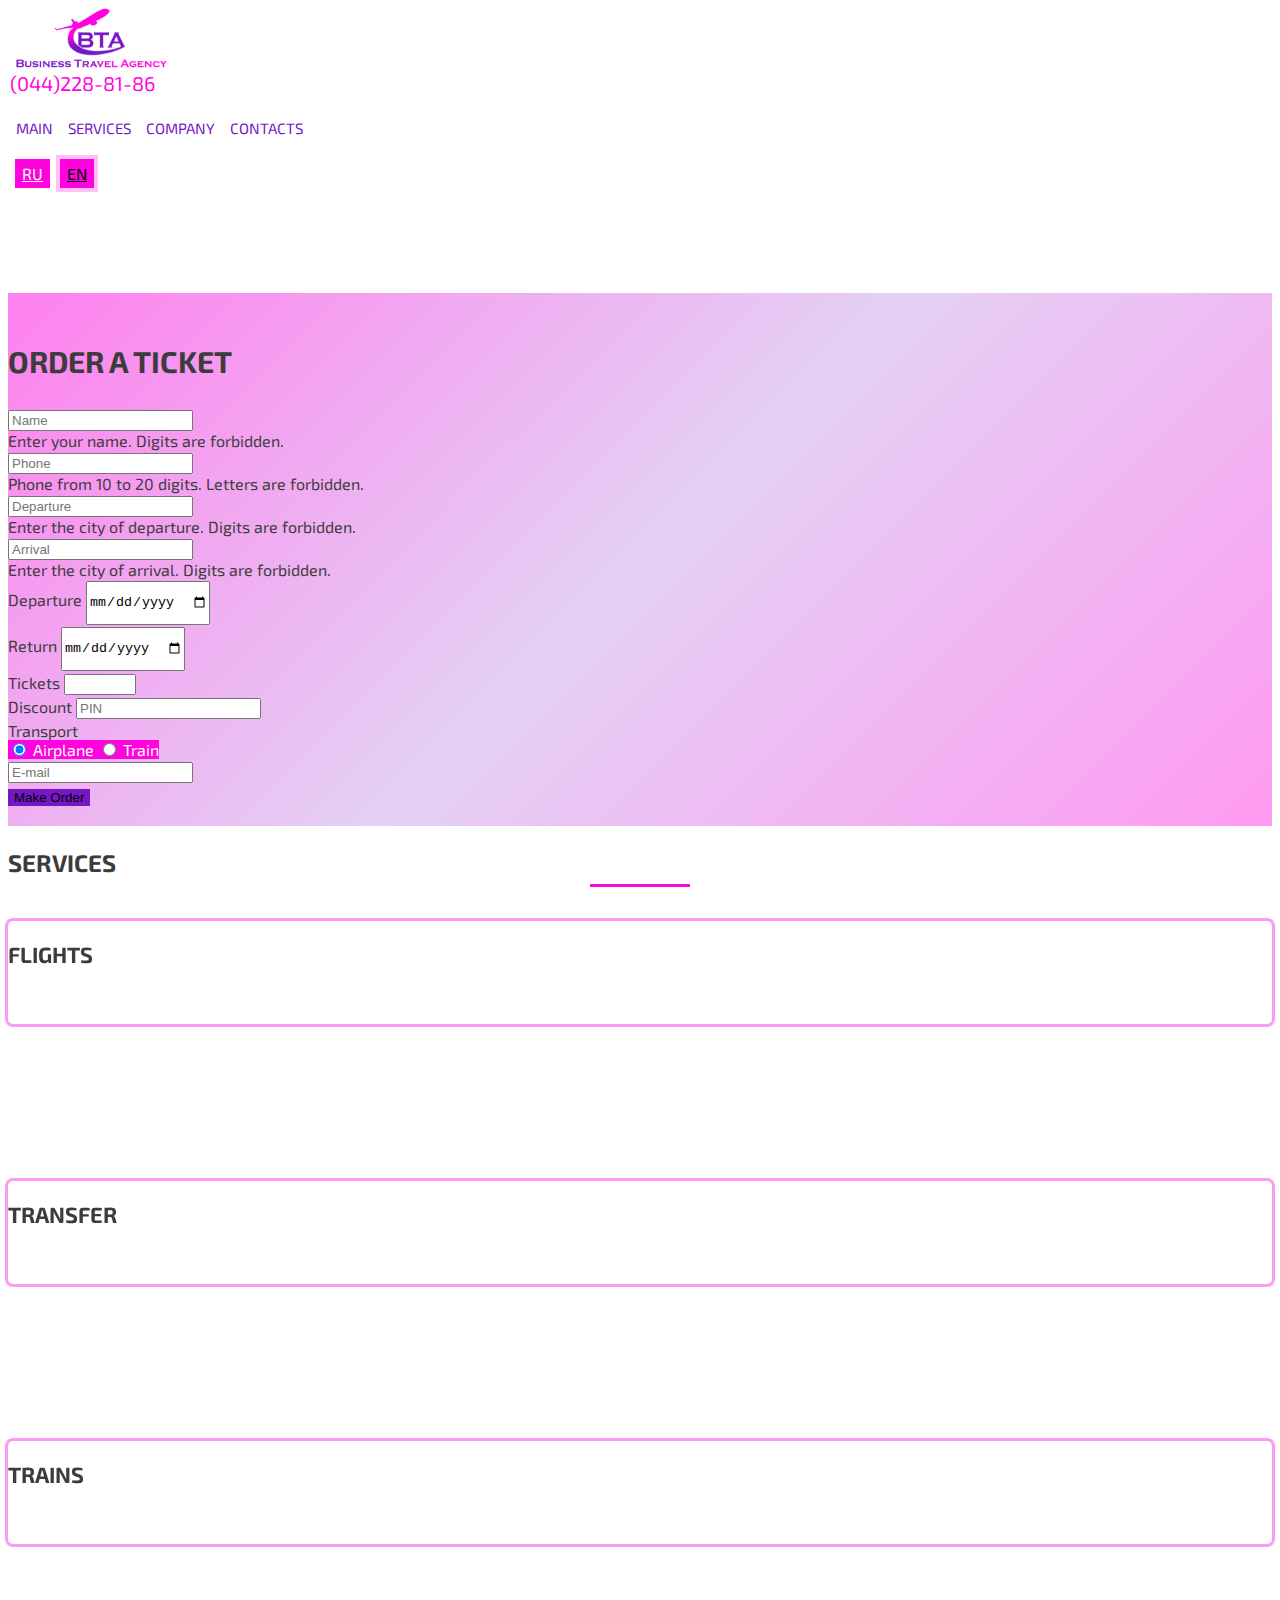
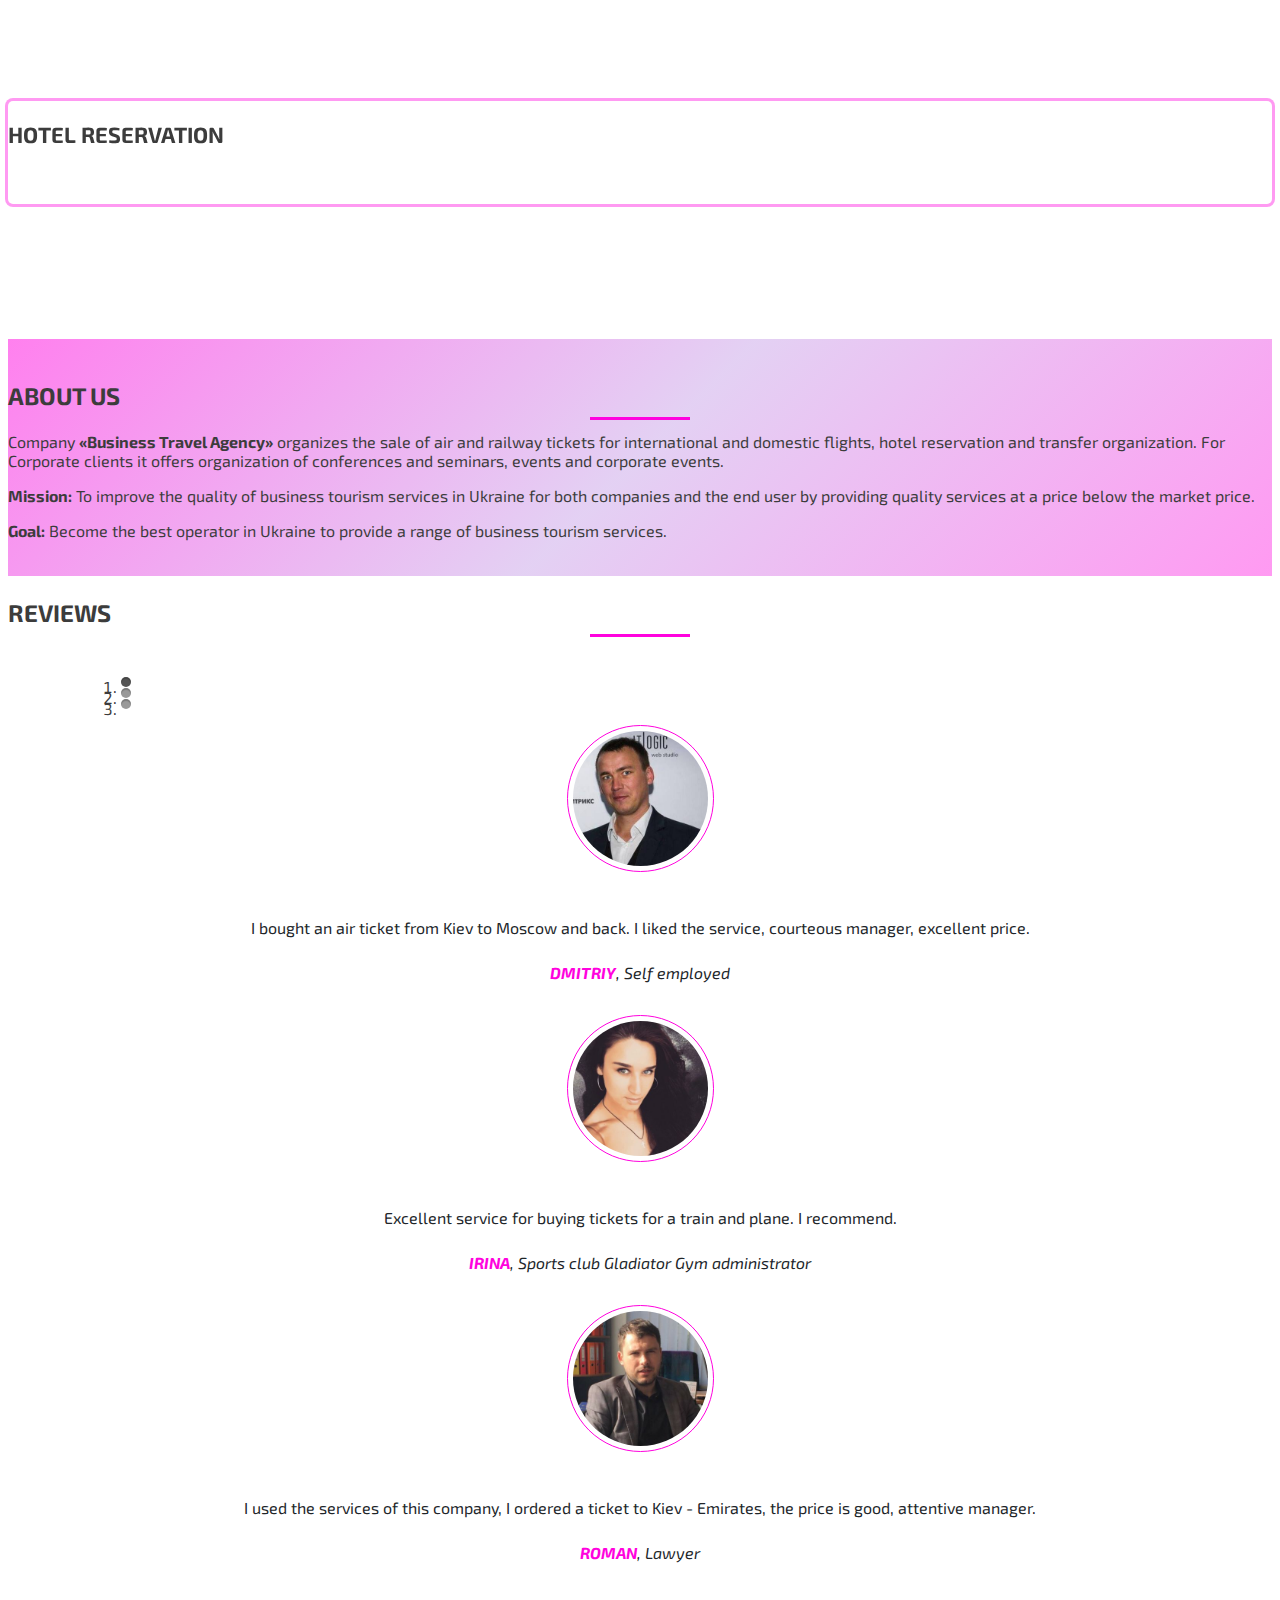
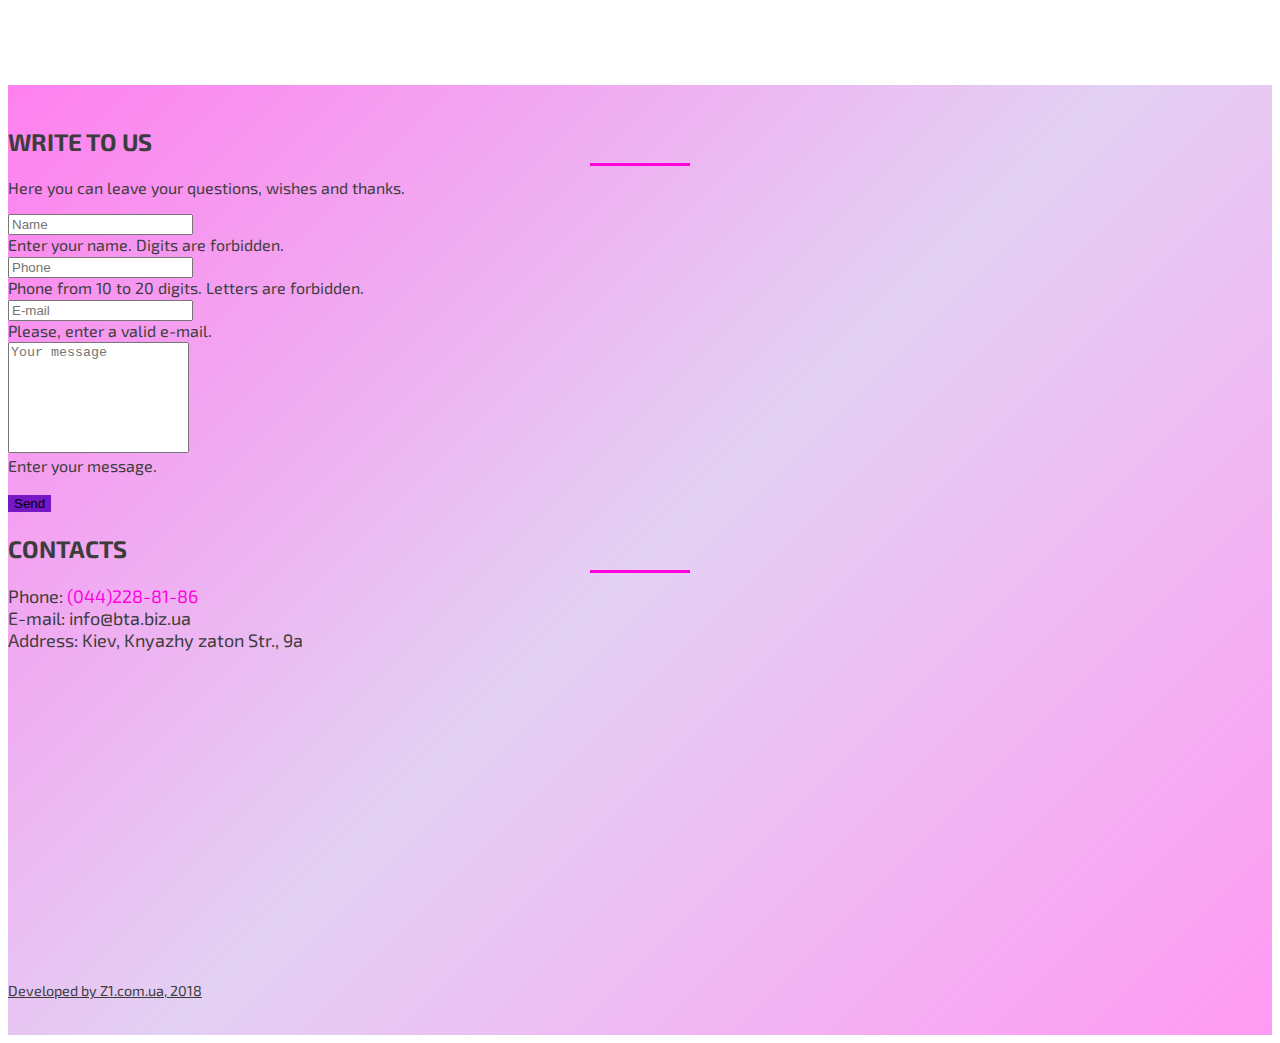
==== commit 0cd2de65: "toggle JS flip" ====
--- a/en/index.html
+++ b/en/index.html
@@ -162,70 +162,100 @@
                     <h2 class="text-center">Services</h2>
                 </div>
             </div>
-            <div class="row justify-content-center text-justify">
-                <div class="flip-container col-lg-5 col-md-6 col-sm-12 flip_block1">
+            <div class="row justify-content-center">
+                <div class="flip-container col-lg-5 col-md-6 col-sm-12 flip_block1" ontouchstart="this.classList.toggle('hover');">
                     <div class="flipper">
                         <div class="front">
                             <div class="text-center">
                                 <h3 class="feature_item_header">Flights</h3>
                                 <h3><i class="fas fa-plane fa-4x"></i></h3>  
-                            </div>
-                        </div>
-                        <div class="back">
+                                <br>
+                            </div>
+                        </div>
+                        <div class="back text-left">
                             <div>
-                                <p>We provide information on flight schedules, places, tickets. We will choose the best variant of the flight according to your wishes for the date and time of departure and return. We will create group transportation for participants of conferences and other business events. Round-the-clock communication with the personal manager 24/7. We do not have additional commissions for a group application.
+                                <p>
+                                    <ul><b>We provide information on:</b>
+                                        <li>flight schedules;</li>
+                                        <li>availability of seats in the plane;</li>
+                                        <li>ticket price</li>
+                                    </ul>
                                 </p>
+<p>We will choose the best variant of the flight according to your wishes for the date and time of departure and return. We will create group transportation for participants of conferences and other business events. Round-the-clock communication with the personal manager 24/7. We do not have additional commissions for a group application</p>
                             </div>
                         </div>
                         <div class="clear"></div>
                     </div>
                 </div>
-                <div class="flip-container col-lg-5 col-md-6 col-sm-12 flip_block4">
+                <div class="flip-container col-lg-5 col-md-6 col-sm-12 flip_block4" ontouchstart="this.classList.toggle('hover');">
                     <div class="flipper">
                         <div class="front">
                             <div class="text-center">
                                 <h3 class="feature_item_header">Transfer</h3>
-                                <h3><i class="fas fa-car fa-4x"></i></h3>  
-                            </div>
-                        </div>
-                        <div class="back">
+                                <h3><i class="fas fa-car fa-4x"></i></h3>
+                                <br>
+                            </div>
+                        </div>
+                        <div class="back text-left">
                             <div>
-                                <p>We take a responsible attitude to the fact that the transfer will take place. We cooperate only with trusted partners. We provide information and contacts: drivers, dispatchers and those responsible for your transfer. A decent driver, a well-groomed car, a luggage delivery, a meeting with a sign, compliance with traffic rules, an English-speaking driver.
+                                <p>
+                                    <ul><b>We take a responsible attitude to the fact that the transfer took place:</b>
+                                        <li>We cooperate only with trusted partners;</li>
+                                        <li>We provide information and contacts: drivers, dispatchers and those responsible for your transfer;</li>
+                                        <li>The orderly driver, well-groomed car, luggage delivery, meeting with a sign, compliance with traffic rules, English-speaking drivers;</li>
+                                        <li>A high level of secured service, will leave a good impression of the trip.</li>
+                                    </ul>
                                 </p>
                             </div>
                         </div>
                         <div class="clear"></div>
                     </div>
                 </div>
-                <div class="flip-container col-lg-5 col-md-6 col-sm-12 flip_block2">
+                <div class="flip-container col-lg-5 col-md-6 col-sm-12 flip_block2" ontouchstart="this.classList.toggle('hover');">
                     <div class="flipper">
                         <div class="front">
                             <div class="text-center">
                                 <h3 class="feature_item_header">Trains</h3>
-                                <h3><i class="fas fa-train fa-4x"></i></h3>  
-                            </div>
-                        </div>
-                        <div class="back">
+                                <h3><i class="fas fa-train fa-4x"></i></h3>
+                                <br> 
+                            </div>
+                        </div>
+                        <div class="back text-left">
                             <div>
-                                <p>We will pick up tickets according to your wishes the date of departure and return. A personal manager who will be able to advise on all matters regarding railway transportation. We do not have additional commissions for a group application.
+                                <p>
+                                    <ul><b>We provide information about:</b>
+                                        <li>timetables of trains;</li>
+                                        <li>availability of seats in the train;</li>
+                                        <li>ticket price.</li>
+                                    </ul>
                                 </p>
+<p>We will pick up tickets according to your wishes the date of departure and return.</p>
+<p>A personal manager who will be able to advise on all matters regarding railway transportation.</p>
+<p>We do not have additional commissions for a group application.</p>
                             </div>
                         </div>
                         <div class="clear"></div>
                     </div>
                 </div>
-                <div class="flip-container col-lg-5 col-md-6 col-sm-12 flip_block3">
+                <div class="flip-container col-lg-5 col-md-6 col-sm-12 flip_block3" ontouchstart="this.classList.toggle('hover');">
                     <div class="flipper">
                         <div class="front">
                             <div class="text-center">
                                 <h3 class="feature_item_header">Hotel reservation</h3>
                                 <h3><i class="fas fa-hotel fa-4x"></i></h3>  
-                            </div>
-                        </div>
-                        <div class="back">
+                                <br>
+                            </div>
+                        </div>
+                        <div class="back text-left">
                             <div>
-                                <p>Thanks to contractual relations with Ukrainian and foreign hotels, the cost of booking through us is in most cases lower than if you ordered directly. We have a full list of Ukrainian hotels from 5 stars to a budget option of 3 stars.
+                                <p>
+                                    <ul><b>We will select:</b>
+                                        <li>the hotel according to your wishes;</li>
+                                        <li>booking a room through us is cheaper than in the price list of the hotel;</li>
+                                        <li>provide detailed information about the hotel.</li>
+                                    </ul>
                                 </p>
+<p>Thanks to contractual relations with Ukrainian and foreign hotels, the cost of booking through us is in most cases lower than if you ordered directly. We have a full list of Ukrainian hotels from 5 stars to a budget option of 3 stars.</p>
                             </div>
                         </div>
                         <div class="clear"></div>
@@ -393,8 +423,28 @@
             </div>
         </div>
     </section>
+<script src="https://code.jquery.com/jquery-3.3.1.slim.min.js" integrity="sha384-q8i/X+965DzO0rT7abK41JStQIAqVgRVzpbzo5smXKp4YfRvH+8abtTE1Pi6jizo" crossorigin="anonymous"></script>   
+
+<script>
+$(document).ready(function() {
+    $(".flip_block1").click(function() {
+        $(".flip_block1").toggleClass('hover');
+    });
+    $(".flip_block2").click(function() {
+        $(".flip_block2").toggleClass('hover');
+    });
+    $(".flip_block3").click(function() {
+        $(".flip_block3").toggleClass('hover');
+    });
+    $(".flip_block4").click(function() {
+        $(".flip_block4").toggleClass('hover');
+    });
+});
+</script>
+
+
     <script>
-    // Example starter JavaScript for disabling form submissions if there are invalid fields
+    // JavaScript for disabling form submissions if there are invalid fields
     (function() {
         'use strict';
         window.addEventListener('load', function() {
@@ -414,7 +464,7 @@
     })();
     </script>
     <!-- jQuery first, then Popper.js, then Bootstrap JS -->
-    <script src="https://code.jquery.com/jquery-3.3.1.slim.min.js" integrity="sha384-q8i/X+965DzO0rT7abK41JStQIAqVgRVzpbzo5smXKp4YfRvH+8abtTE1Pi6jizo" crossorigin="anonymous"></script>
+    
     <script src="https://cdnjs.cloudflare.com/ajax/libs/popper.js/1.14.3/umd/popper.min.js" integrity="sha384-ZMP7rVo3mIykV+2+9J3UJ46jBk0WLaUAdn689aCwoqbBJiSnjAK/l8WvCWPIPm49" crossorigin="anonymous"></script>
     <script src="https://stackpath.bootstrapcdn.com/bootstrap/4.1.1/js/bootstrap.min.js" integrity="sha384-smHYKdLADwkXOn1EmN1qk/HfnUcbVRZyYmZ4qpPea6sjB/pTJ0euyQp0Mk8ck+5T" crossorigin="anonymous"></script>
 </body>
--- a/css/style.css
+++ b/css/style.css
@@ -308,7 +308,7 @@
 
 .train_button.active,
 .avia_button.active {
-    box-shadow: 0 0 0 0.3rem rgba(255, 2, 222, 0.25);
+    box-shadow: 0 0 0 0.25rem rgba(255, 2, 222, 0.25);
     color: black;
 }
 
@@ -375,7 +375,7 @@
 }
 
 .language_button.active {
-    box-shadow: 0 0 0 0.3rem rgba(255, 2, 222, 0.25);
+    box-shadow: 0 0 0 0.25rem rgba(255, 2, 222, 0.25);
     color: black;
 }
 
@@ -544,42 +544,85 @@
 
 /* END Anchor destination */
 
-
 /* Start flipper */
+.features{
+
+
+}
 
 .flip-container {
     perspective: 750px;
-    min-height: 200px;
-    margin-bottom: 8px; 
-}
-
-@media only screen and (min-width: 740px) {
-
+    min-height: 250px;
+}
+
+.back p {
+    margin-bottom: 0;
+}
+.back ul{
+    margin-bottom: 0;
+    list-style: circle;
+}
+
+
+@media only screen and (min-width:320px) {
 .flip_block1 {
-    height: 290px;
-      
-}
-
+    min-height: 370px;
+}
+.flip_block2 {
+    min-height: 440px;
+}
+.flip_block3 {
+    min-height: 320px;
+}
 .flip_block4 {
-    height: 250px;
-}
-}
-
-@media only screen and (max-width: 400px) {
+    min-height: 350px;
+}
+}
+
+@media only screen and (min-width:481px) {
 .flip_block1 {
-    height: 320px;
+    min-height: 250px;
 }
 .flip_block2 {
-    height: 220px;
+    min-height: 280px;
 }
 .flip_block3 {
-    height: 220px;
+    min-height: 250px;
 }
 .flip_block4 {
-    height: 300px;
-}
-}
-
+    min-height: 220px;
+}
+}
+
+@media (min-width:641px){
+.flip_block1 {
+    min-height: 250px;
+}
+.flip_block2 {
+    min-height: 370px;
+}
+.flip_block3 {
+    min-height: 250px;
+}
+.flip_block4 {
+    min-height: 280px;
+}
+}
+
+@media (min-width:1025px) {
+.flip_block1 {
+    min-height: 260px;
+}
+.flip_block2 {
+    min-height: 260px;
+}
+.flip_block3 {
+    min-height: 260px;
+}
+.flip_block4 {
+    min-height: 260px;
+}
+}
 
 
 .flipper {
@@ -602,23 +645,28 @@
     font-family: 'Exo 2', sans-serif;
     color: rgb(60, 60, 60);
     font-size: 16px;
-    padding: 8px 8px 0px 8px;
 }
 
 .back {
-
     -webkit-transform: rotateY(180deg);
     -moz-transform: rotateY(180deg);
     -ms-transform: rotateY(180deg);
     transform: rotateY(180deg);
-    background: rgba(117, 23, 197, 0.8);
-}
-
-.front {
-    background: linear-gradient(135deg, rgba(255, 2, 222, 0.6), rgba(117, 23, 197, 0.2));
-}
-
-.flip-container:hover .flipper,
+}
+
+.back div{
+        box-shadow: 0 0 0 3px rgba(117, 23, 197, 0.4);
+        border-radius: 5px;
+        padding-left: 4px;
+}
+
+.front div{
+        box-shadow: 0 0 0 3px rgba(255, 2, 222, 0.4);
+        border-radius: 5px;
+        padding-bottom: 16px;
+}
+
+
 .flip-container.hover .flipper {
     -webkit-transform: rotateY(-180deg);
     -moz-transform: rotateY(-180deg);
